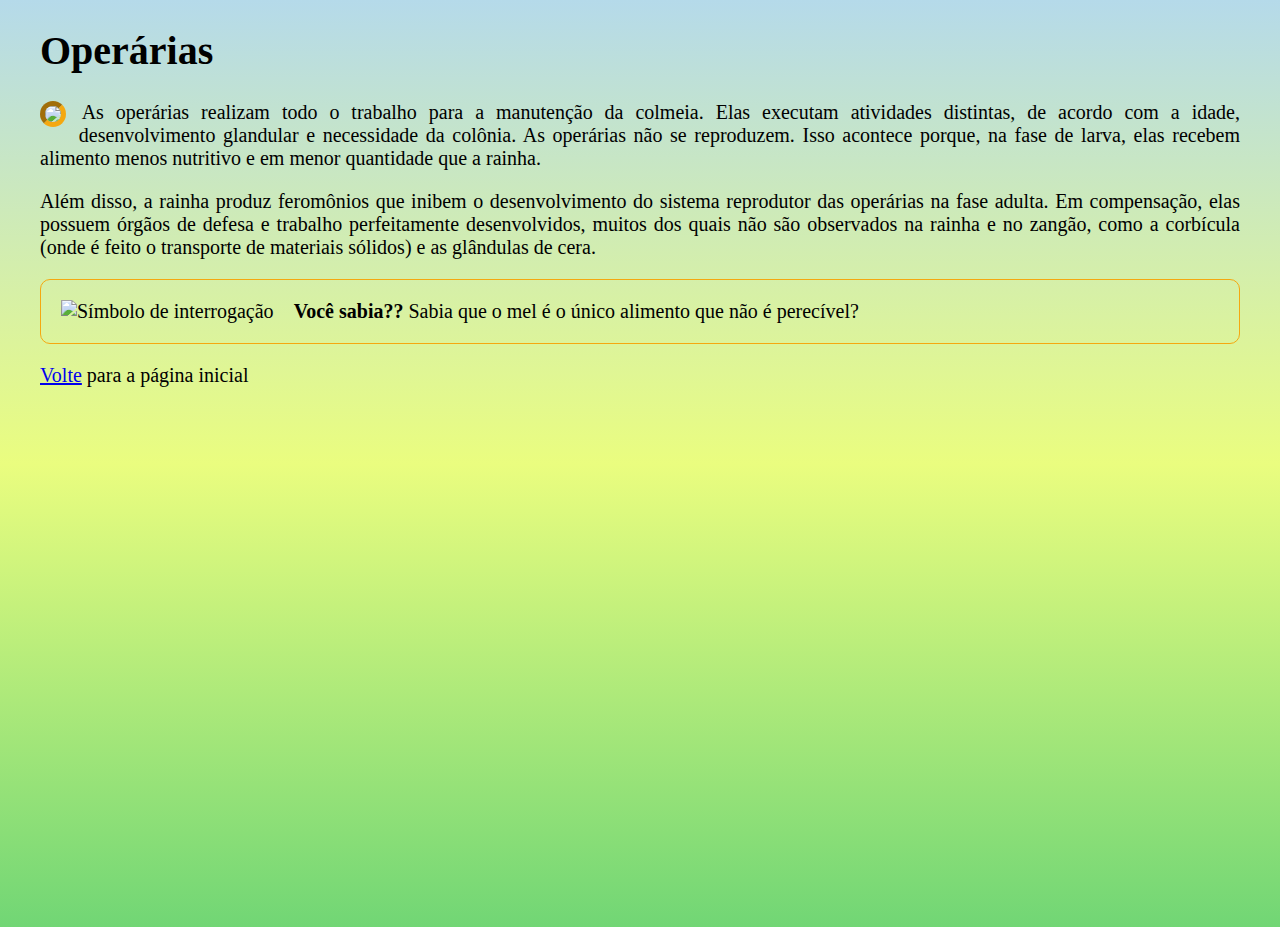
==== operarias.html @ 1189a75a "[Exercicio 2] As páginas operarias.html e zangoes.html" ====
<!DOCTYPE html>
<html lang="pt-BR">
  <head>
    <meta charset="utf-8">
    <title>Operárias</title>
    <link rel="stylesheet" href="estilos.css">
    <link rel="icon" href="favicon.png">
  </head>
  <body>
    <h1>Operárias</h1>
    <img src="imgs/operaria.png" class="casta-de-abelha img-esquerda">
    <p>As operárias realizam todo o trabalho para a manutenção da colmeia.
      Elas executam atividades distintas, de acordo com a idade,
      desenvolvimento glandular e necessidade da colônia. As operárias não
      se reproduzem. Isso acontece porque, na fase de larva, elas recebem
      alimento menos nutritivo e em menor quantidade que a rainha.
    </p>
    <p>Além disso, a rainha produz feromônios que inibem o desenvolvimento
      do sistema reprodutor das operárias na fase adulta. Em compensação,
      elas possuem órgãos de defesa e trabalho perfeitamente desenvolvidos,
      muitos dos quais não são observados na rainha e no zangão, como a
      corbícula (onde é feito o transporte de materiais sólidos) e as
      glândulas de cera.
    </p>
    <p class="curiosidade">
      <img src="imgs/icone-curiosidade.png" alt="Símbolo de interrogação">
      <strong>Você sabia??</strong> Sabia que o mel é o único alimento
      que não é perecível?
    </p>
    <p>
      <a href="index.html">Volte</a> para a página inicial
    </p>
  </body>
</html>
---- estilos.css ----
body {
    background-image: linear-gradient(0deg, #71d675, #eafd7f, #b5daea);
    height: 100vh;
    font-size: 20px;
    margin: 0px 40px;
}

p {
    text-align: justify;
}

#logo-img {
    display: block;
    margin: auto;
}

.curiosidade {
    background-image: url('imgs/favo-de-mel.png');

    border: 1px solid #f5a810;
    border-radius: 10px;
    padding: 20px;
}

.curiosidade > img {
    float: left;
    margin-right: 20px;
}

.casta-de-abelha {
    border-radius: 50%;
    border: 5px inset #f5a810;
    shape-outside: circle(50%);
}

.img-esquerda {
    float: left;
    margin-right: 20px;
}

.img-direita {
    float: right;
    margin-left: 20px;
}
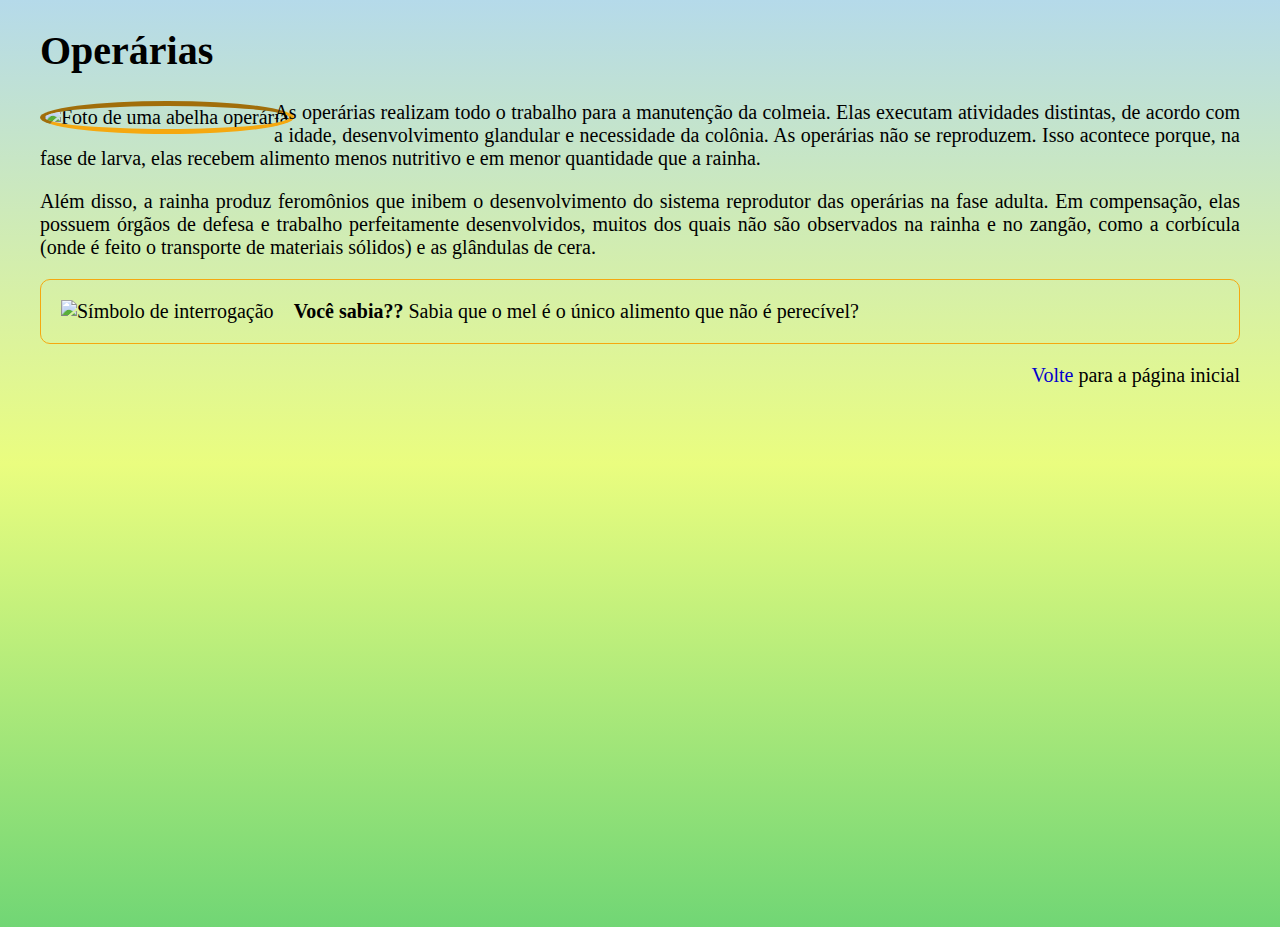
==== commit 423990fe: "[Exercício 4] Outras estilizações" ====
--- a/operarias.html
+++ b/operarias.html
@@ -8,7 +8,7 @@
   </head>
   <body>
     <h1>Operárias</h1>
-    <img src="imgs/operaria.png" class="casta-de-abelha img-esquerda">
+    <img src="imgs/operaria.png" class="casta-de-abelha img-esquerda" alt="Foto de uma abelha operária">
     <p>As operárias realizam todo o trabalho para a manutenção da colmeia.
       Elas executam atividades distintas, de acordo com a idade,
       desenvolvimento glandular e necessidade da colônia. As operárias não
--- a/estilos.css
+++ b/estilos.css
@@ -41,4 +41,40 @@
 .img-direita {
     float: right;
     margin-left: 20px;
+}
+
+#page-header {
+    background-color: #FFFFFF44;
+    box-shadow: 4px 4px 4px #0003;
+    padding: 30px;
+}
+
+a:link {
+    text-decoration: none;
+    color: mediumblue;
+}
+
+a:hover {
+    color: brown;
+    text-decoration: underline;
+}
+
+a:active {
+    color: blueviolet;
+}
+
+a:visited {
+    color: blueviolet;
+}
+
+a[href^="http"] {
+    background-color: #FF000044;
+}
+
+p:last-of-type {
+    text-align: right;
+}
+
+img:not([alt]) {
+    border: 4px solid red;
 }